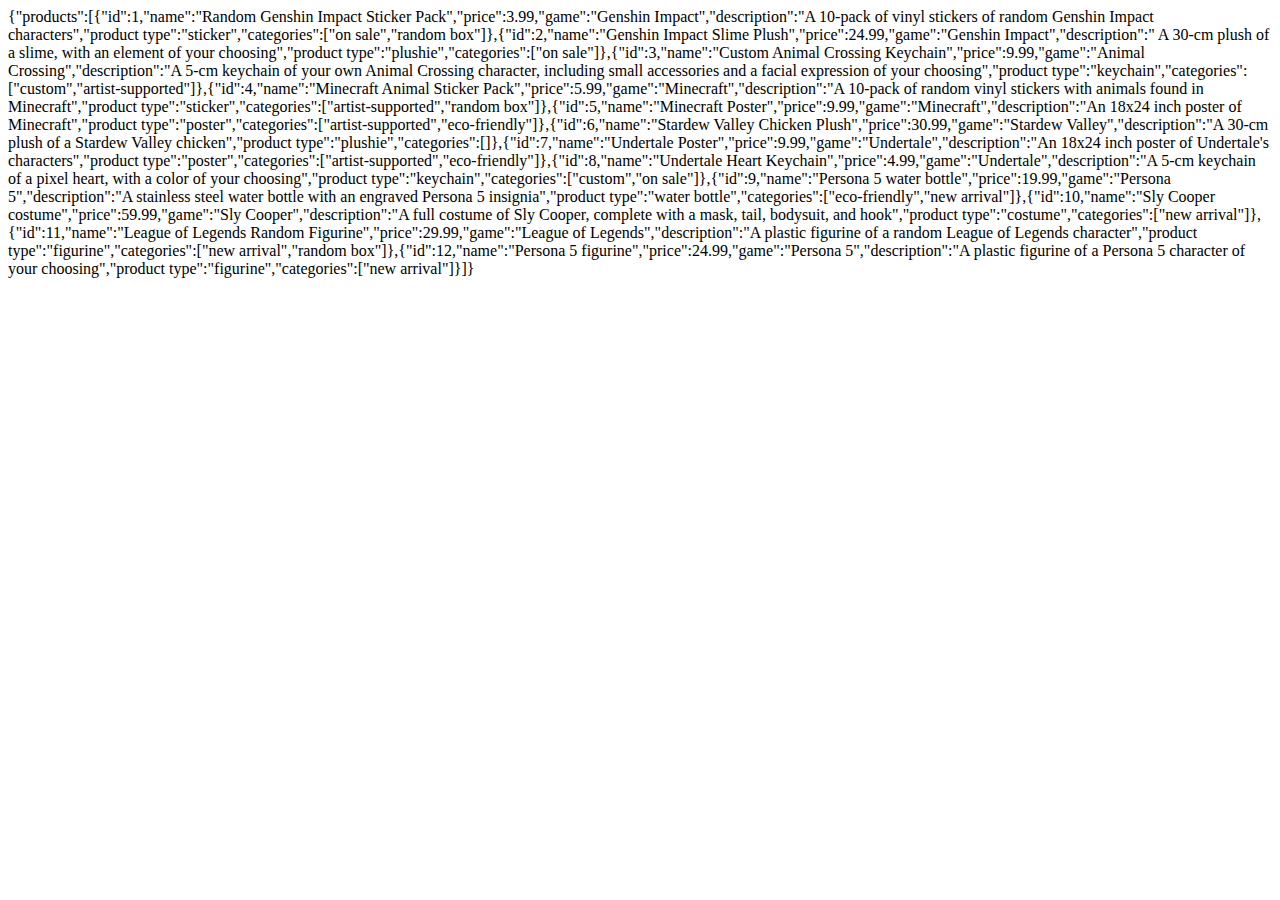
==== json2.html @ 17544dfe "Add files via upload" ====
<!DOCTYPE html>
<html>
<head>
    <meta charset="utf-8">
    <meta name="viewport" content="width=device-width, initial-scale=1.0">
    <script src="https://code.jquery.com/jquery-3.6.0.min.js"></script>
    <title>JSON 2</title>
</head>

<body>
    <p id="demo"></p>

	<script language="javascript">
        $.get("https://youngseo-yi.github.io/hw6/products.json", function(data) {
            var myProductList = data;
            alert("in the get");
            var strProductList = JSON.stringify(myProductList);
            document.write(strProductList);
        });
        
	</script>
    
</body>
</html>
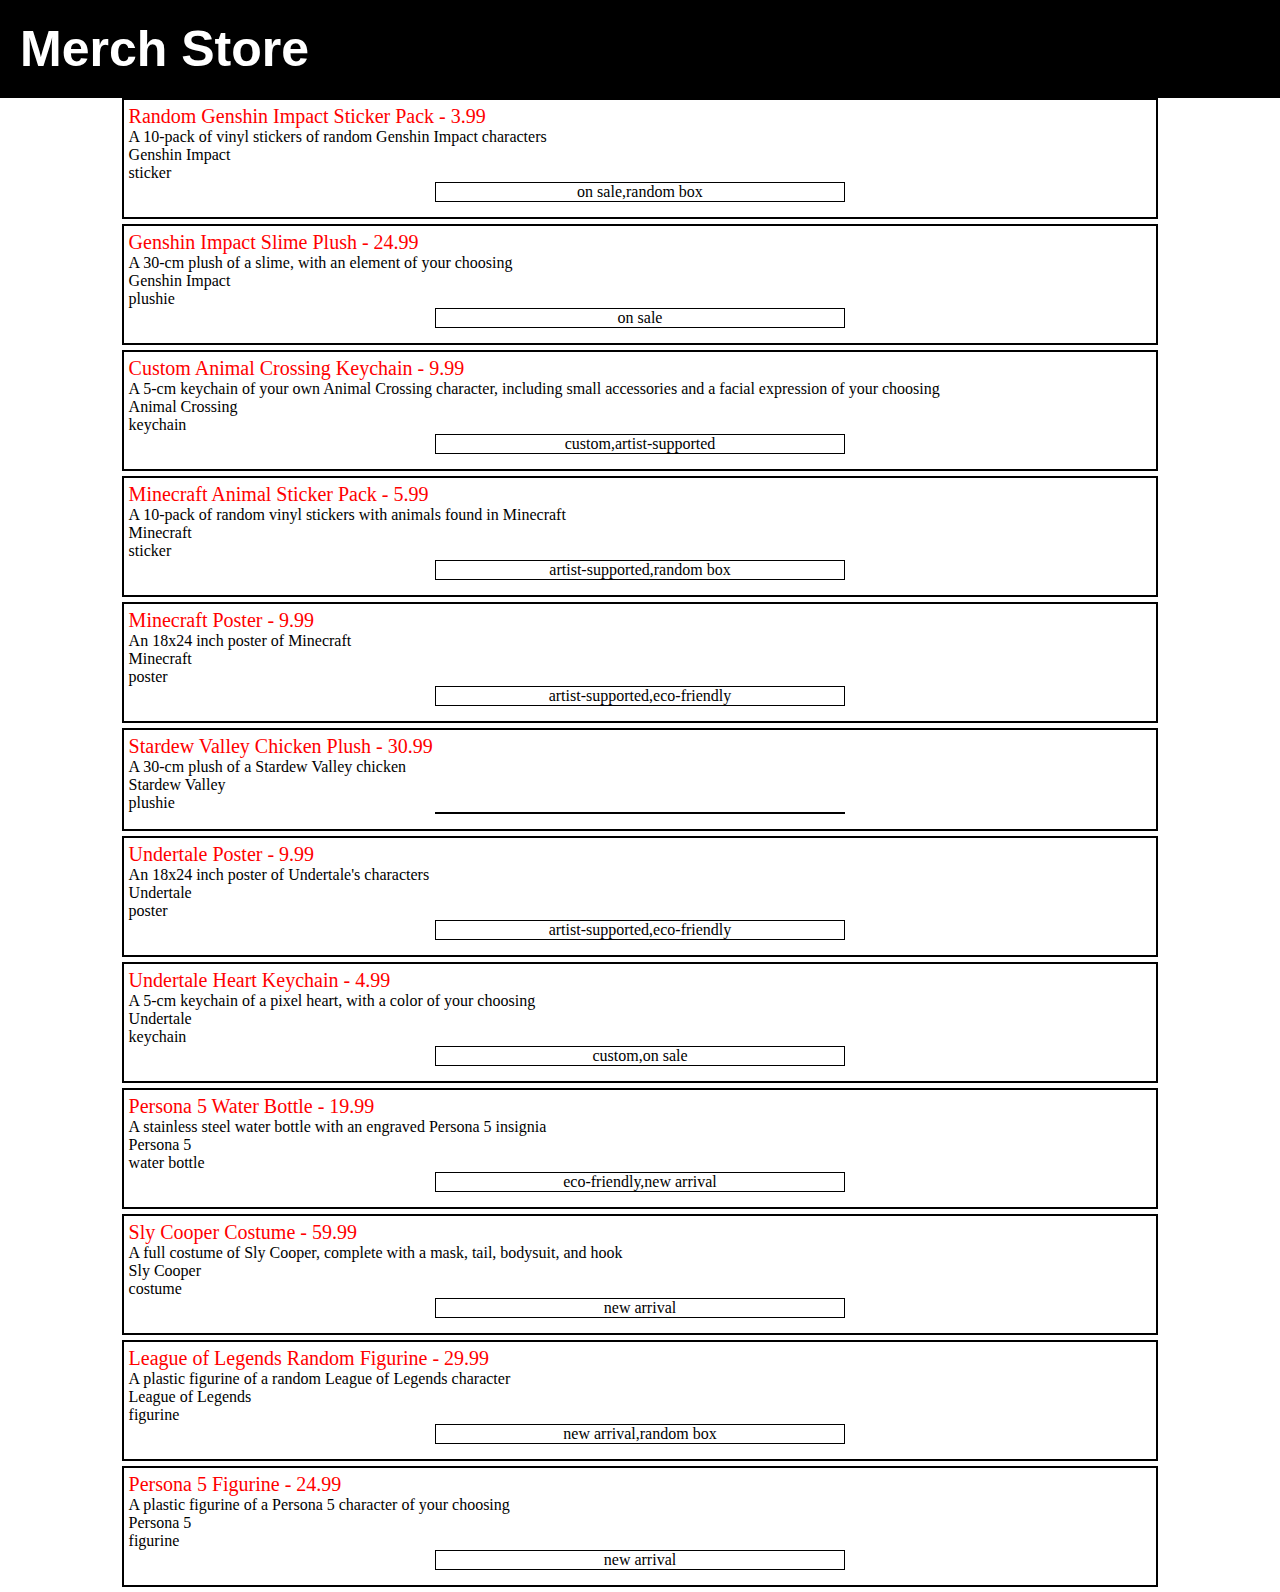
==== commit e58b5586: "Add files via upload" ====
--- a/json2.html
+++ b/json2.html
@@ -4,21 +4,32 @@
     <meta charset="utf-8">
     <meta name="viewport" content="width=device-width, initial-scale=1.0">
     <script src="https://code.jquery.com/jquery-3.6.0.min.js"></script>
+    <link rel="stylesheet" type="text/css" href="stylesheet.css">
     <title>JSON 2</title>
 </head>
 
 <body>
-    <p id="demo"></p>
-
 	<script language="javascript">
         $.get("https://youngseo-yi.github.io/hw6/products.json", function(data) {
             var myProductList = data;
-            alert("in the get");
             var strProductList = JSON.stringify(myProductList);
-            document.write(strProductList);
+			var str = "<div class='products'>";
+			data.forEach(function(product) { 
+				str += "<div class='product'>"+
+                            "<div class='title'>" + product.name + " - " + product.price + "</div>" +
+                            "<div class='description'>" + product.description + "</div>" +
+                            "<div class='game'>" + product.game + "</div>" + 
+                            "<div class='type'>" + product.merchType + "</div>" +
+                            "<div class='categories'>" + product.categories + "</div>" +
+                        "</div>";
+			}); 
+            str +='</div>';
+	        document.getElementById('products').innerHTML = str;
         });
         
 	</script>
-    
+    <h1>Merch Store</h1>
+    <div class="products" id = "products"></div>
+
 </body>
 </html>--- a/stylesheet.css
+++ b/stylesheet.css
@@ -0,0 +1,103 @@
+*{
+    margin: 0px;
+    padding: 0px;
+    box-sizing: border-box;
+}
+
+.product {
+    display: block;
+    border: 2px solid black;
+    padding: 5px;
+    margin-bottom: 5px;
+}
+
+.title {
+    font-size: 20px;
+    color: red;
+}
+
+.products {
+    margin: auto;
+    width: 90%;
+}
+
+.categories {
+    display: block;
+    border: 1px solid black;
+    margin: auto;
+    margin-bottom: 10px;
+    width: 40%;
+    text-align: center;
+}
+
+.dropdown {
+    display: block;
+    margin: auto;
+    padding: 20px;
+    width: auto; /* Set the width to 'auto' or a specific value to adjust the width */
+}
+
+select {
+    font-size: 20px;
+}
+.submit {
+    display: block;
+    margin: auto;
+    width: 70px;
+    padding: 5px;
+    text-align: center;
+    font-size: 20px;
+    background-color: green;
+    border-radius: 5px;
+    color: white;
+}
+
+.submit:hover {
+    cursor:pointer;
+    background-color: darkgreen;
+}
+.filterWindow {
+    display: block;
+    margin: auto;
+    width: 90%;
+    text-align:center;
+    padding: 30px;
+    font-size: 30px;
+    border-radius: 10px;
+    background:white;
+    box-shadow: 0px 0px 10px 0px black;
+}
+
+.exitWindow {
+    display:block;
+    padding: 0;
+    justify-items: right;
+    text-align: right;
+    margin: 0;
+    margin-bottom: 5px;
+    width: 40px;
+}
+.exitWindow:hover{
+    cursor: pointer;
+    color: red;
+}
+
+h1 {
+    font-size:50px;
+    padding: 20px;
+    background-color: black;
+    color: white;
+    font-family: "Avantgarde", "TeX Gyre Adventor", sans-serif;
+}
+
+form {
+    display: block;
+    margin: auto;
+    margin-top: 10px;
+    margin-bottom: 10px;
+    border: 3px solid black;
+    width: 50%;
+    padding: 40px;
+    text-align: center;
+    font-size: 30px;
+}